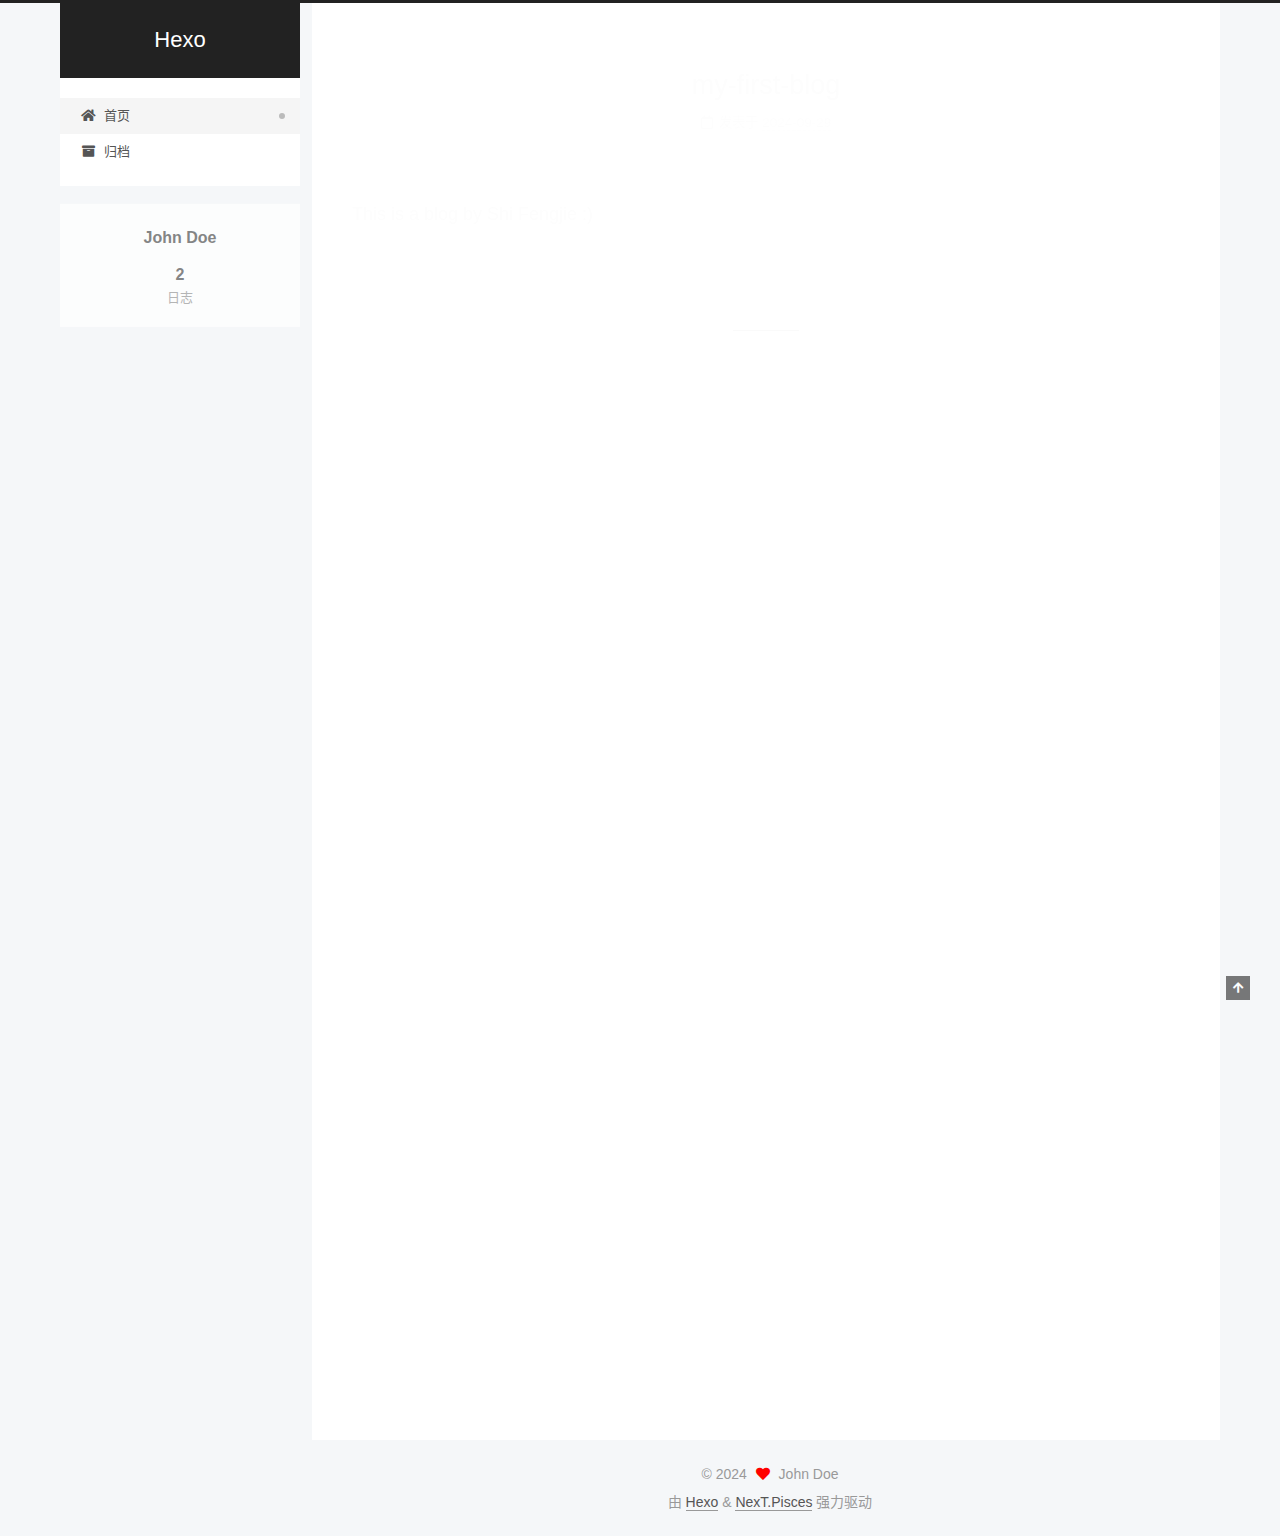
==== index.html @ 06b9815e "Site updated: 2024-09-29 15:02:47" ====
<!DOCTYPE html>
<html lang="zh-CN">
<head>
  <meta charset="UTF-8">
<meta name="viewport" content="width=device-width, initial-scale=1, maximum-scale=2">
<meta name="theme-color" content="#222">
<meta name="generator" content="Hexo 7.3.0">
  <link rel="apple-touch-icon" sizes="180x180" href="/images/apple-touch-icon-next.png">
  <link rel="icon" type="image/png" sizes="32x32" href="/images/favicon-32x32-next.png">
  <link rel="icon" type="image/png" sizes="16x16" href="/images/favicon-16x16-next.png">
  <link rel="mask-icon" href="/images/logo.svg" color="#222">

<link rel="stylesheet" href="/css/main.css">


<link rel="stylesheet" href="/lib/font-awesome/css/all.min.css">

<script id="hexo-configurations">
    var NexT = window.NexT || {};
    var CONFIG = {"hostname":"example.com","root":"/","scheme":"Pisces","version":"7.8.0","exturl":false,"sidebar":{"position":"left","display":"post","padding":18,"offset":12,"onmobile":false},"copycode":{"enable":false,"show_result":false,"style":null},"back2top":{"enable":true,"sidebar":false,"scrollpercent":false},"bookmark":{"enable":false,"color":"#222","save":"auto"},"fancybox":false,"mediumzoom":false,"lazyload":false,"pangu":false,"comments":{"style":"tabs","active":null,"storage":true,"lazyload":false,"nav":null},"algolia":{"hits":{"per_page":10},"labels":{"input_placeholder":"Search for Posts","hits_empty":"We didn't find any results for the search: ${query}","hits_stats":"${hits} results found in ${time} ms"}},"localsearch":{"enable":false,"trigger":"auto","top_n_per_article":1,"unescape":false,"preload":false},"motion":{"enable":true,"async":false,"transition":{"post_block":"fadeIn","post_header":"slideDownIn","post_body":"slideDownIn","coll_header":"slideLeftIn","sidebar":"slideUpIn"}}};
  </script>

  <meta property="og:type" content="website">
<meta property="og:title" content="Hexo">
<meta property="og:url" content="http://example.com/index.html">
<meta property="og:site_name" content="Hexo">
<meta property="og:locale" content="zh_CN">
<meta property="article:author" content="John Doe">
<meta name="twitter:card" content="summary">

<link rel="canonical" href="http://example.com/">


<script id="page-configurations">
  // https://hexo.io/docs/variables.html
  CONFIG.page = {
    sidebar: "",
    isHome : true,
    isPost : false,
    lang   : 'zh-CN'
  };
</script>

  <title>Hexo</title>
  






  <noscript>
  <style>
  .use-motion .brand,
  .use-motion .menu-item,
  .sidebar-inner,
  .use-motion .post-block,
  .use-motion .pagination,
  .use-motion .comments,
  .use-motion .post-header,
  .use-motion .post-body,
  .use-motion .collection-header { opacity: initial; }

  .use-motion .site-title,
  .use-motion .site-subtitle {
    opacity: initial;
    top: initial;
  }

  .use-motion .logo-line-before i { left: initial; }
  .use-motion .logo-line-after i { right: initial; }
  </style>
</noscript>

</head>

<body itemscope itemtype="http://schema.org/WebPage">
  <div class="container use-motion">
    <div class="headband"></div>

    <header class="header" itemscope itemtype="http://schema.org/WPHeader">
      <div class="header-inner"><div class="site-brand-container">
  <div class="site-nav-toggle">
    <div class="toggle" aria-label="切换导航栏">
      <span class="toggle-line toggle-line-first"></span>
      <span class="toggle-line toggle-line-middle"></span>
      <span class="toggle-line toggle-line-last"></span>
    </div>
  </div>

  <div class="site-meta">

    <a href="/" class="brand" rel="start">
      <span class="logo-line-before"><i></i></span>
      <h1 class="site-title">Hexo</h1>
      <span class="logo-line-after"><i></i></span>
    </a>
  </div>

  <div class="site-nav-right">
    <div class="toggle popup-trigger">
    </div>
  </div>
</div>




<nav class="site-nav">
  <ul id="menu" class="main-menu menu">
        <li class="menu-item menu-item-home">

    <a href="/" rel="section"><i class="fa fa-home fa-fw"></i>首页</a>

  </li>
        <li class="menu-item menu-item-archives">

    <a href="/archives/" rel="section"><i class="fa fa-archive fa-fw"></i>归档</a>

  </li>
  </ul>
</nav>




</div>
    </header>

    
  <div class="back-to-top">
    <i class="fa fa-arrow-up"></i>
    <span>0%</span>
  </div>


    <main class="main">
      <div class="main-inner">
        <div class="content-wrap">
          

          <div class="content index posts-expand">
            
      
  
  
  <article itemscope itemtype="http://schema.org/Article" class="post-block" lang="zh-CN">
    <link itemprop="mainEntityOfPage" href="http://example.com/2024/09/29/my-first-blog/">

    <span hidden itemprop="author" itemscope itemtype="http://schema.org/Person">
      <meta itemprop="image" content="/images/avatar.gif">
      <meta itemprop="name" content="John Doe">
      <meta itemprop="description" content="">
    </span>

    <span hidden itemprop="publisher" itemscope itemtype="http://schema.org/Organization">
      <meta itemprop="name" content="Hexo">
    </span>
      <header class="post-header">
        <h2 class="post-title" itemprop="name headline">
          
            <a href="/2024/09/29/my-first-blog/" class="post-title-link" itemprop="url">my-first-blog</a>
        </h2>

        <div class="post-meta">
            <span class="post-meta-item">
              <span class="post-meta-item-icon">
                <i class="far fa-calendar"></i>
              </span>
              <span class="post-meta-item-text">发表于</span>
              

              <time title="创建时间：2024-09-29 14:18:35 / 修改时间：14:59:00" itemprop="dateCreated datePublished" datetime="2024-09-29T14:18:35+08:00">2024-09-29</time>
            </span>

          

        </div>
      </header>

    
    
    
    <div class="post-body" itemprop="articleBody">

      
          <p>This is a blog by Shi Fengjie :)</p>

      
    </div>

    
    
    
      <footer class="post-footer">
        <div class="post-eof"></div>
      </footer>
  </article>
  
  
  

      
  
  
  <article itemscope itemtype="http://schema.org/Article" class="post-block" lang="zh-CN">
    <link itemprop="mainEntityOfPage" href="http://example.com/2024/09/29/hello-world/">

    <span hidden itemprop="author" itemscope itemtype="http://schema.org/Person">
      <meta itemprop="image" content="/images/avatar.gif">
      <meta itemprop="name" content="John Doe">
      <meta itemprop="description" content="">
    </span>

    <span hidden itemprop="publisher" itemscope itemtype="http://schema.org/Organization">
      <meta itemprop="name" content="Hexo">
    </span>
      <header class="post-header">
        <h2 class="post-title" itemprop="name headline">
          
            <a href="/2024/09/29/hello-world/" class="post-title-link" itemprop="url">Hello World</a>
        </h2>

        <div class="post-meta">
            <span class="post-meta-item">
              <span class="post-meta-item-icon">
                <i class="far fa-calendar"></i>
              </span>
              <span class="post-meta-item-text">发表于</span>

              <time title="创建时间：2024-09-29 14:02:29" itemprop="dateCreated datePublished" datetime="2024-09-29T14:02:29+08:00">2024-09-29</time>
            </span>

          

        </div>
      </header>

    
    
    
    <div class="post-body" itemprop="articleBody">

      
          <p>Welcome to <a target="_blank" rel="noopener" href="https://hexo.io/">Hexo</a>! This is your very first post. Check <a target="_blank" rel="noopener" href="https://hexo.io/docs/">documentation</a> for more info. If you get any problems when using Hexo, you can find the answer in <a target="_blank" rel="noopener" href="https://hexo.io/docs/troubleshooting.html">troubleshooting</a> or you can ask me on <a target="_blank" rel="noopener" href="https://github.com/hexojs/hexo/issues">GitHub</a>.</p>
<h2 id="Quick-Start"><a href="#Quick-Start" class="headerlink" title="Quick Start"></a>Quick Start</h2><h3 id="Create-a-new-post"><a href="#Create-a-new-post" class="headerlink" title="Create a new post"></a>Create a new post</h3><figure class="highlight bash"><table><tr><td class="gutter"><pre><span class="line">1</span><br></pre></td><td class="code"><pre><span class="line">$ hexo new <span class="string">&quot;My New Post&quot;</span></span><br></pre></td></tr></table></figure>

<p>More info: <a target="_blank" rel="noopener" href="https://hexo.io/docs/writing.html">Writing</a></p>
<h3 id="Run-server"><a href="#Run-server" class="headerlink" title="Run server"></a>Run server</h3><figure class="highlight bash"><table><tr><td class="gutter"><pre><span class="line">1</span><br></pre></td><td class="code"><pre><span class="line">$ hexo server</span><br></pre></td></tr></table></figure>

<p>More info: <a target="_blank" rel="noopener" href="https://hexo.io/docs/server.html">Server</a></p>
<h3 id="Generate-static-files"><a href="#Generate-static-files" class="headerlink" title="Generate static files"></a>Generate static files</h3><figure class="highlight bash"><table><tr><td class="gutter"><pre><span class="line">1</span><br></pre></td><td class="code"><pre><span class="line">$ hexo generate</span><br></pre></td></tr></table></figure>

<p>More info: <a target="_blank" rel="noopener" href="https://hexo.io/docs/generating.html">Generating</a></p>
<h3 id="Deploy-to-remote-sites"><a href="#Deploy-to-remote-sites" class="headerlink" title="Deploy to remote sites"></a>Deploy to remote sites</h3><figure class="highlight bash"><table><tr><td class="gutter"><pre><span class="line">1</span><br></pre></td><td class="code"><pre><span class="line">$ hexo deploy</span><br></pre></td></tr></table></figure>

<p>More info: <a target="_blank" rel="noopener" href="https://hexo.io/docs/one-command-deployment.html">Deployment</a></p>

      
    </div>

    
    
    
      <footer class="post-footer">
        <div class="post-eof"></div>
      </footer>
  </article>
  
  
  


  



          </div>
          

<script>
  window.addEventListener('tabs:register', () => {
    let { activeClass } = CONFIG.comments;
    if (CONFIG.comments.storage) {
      activeClass = localStorage.getItem('comments_active') || activeClass;
    }
    if (activeClass) {
      let activeTab = document.querySelector(`a[href="#comment-${activeClass}"]`);
      if (activeTab) {
        activeTab.click();
      }
    }
  });
  if (CONFIG.comments.storage) {
    window.addEventListener('tabs:click', event => {
      if (!event.target.matches('.tabs-comment .tab-content .tab-pane')) return;
      let commentClass = event.target.classList[1];
      localStorage.setItem('comments_active', commentClass);
    });
  }
</script>

        </div>
          
  
  <div class="toggle sidebar-toggle">
    <span class="toggle-line toggle-line-first"></span>
    <span class="toggle-line toggle-line-middle"></span>
    <span class="toggle-line toggle-line-last"></span>
  </div>

  <aside class="sidebar">
    <div class="sidebar-inner">

      <ul class="sidebar-nav motion-element">
        <li class="sidebar-nav-toc">
          文章目录
        </li>
        <li class="sidebar-nav-overview">
          站点概览
        </li>
      </ul>

      <!--noindex-->
      <div class="post-toc-wrap sidebar-panel">
      </div>
      <!--/noindex-->

      <div class="site-overview-wrap sidebar-panel">
        <div class="site-author motion-element" itemprop="author" itemscope itemtype="http://schema.org/Person">
  <p class="site-author-name" itemprop="name">John Doe</p>
  <div class="site-description" itemprop="description"></div>
</div>
<div class="site-state-wrap motion-element">
  <nav class="site-state">
      <div class="site-state-item site-state-posts">
          <a href="/archives/">
        
          <span class="site-state-item-count">2</span>
          <span class="site-state-item-name">日志</span>
        </a>
      </div>
  </nav>
</div>



      </div>

    </div>
  </aside>
  <div id="sidebar-dimmer"></div>


      </div>
    </main>

    <footer class="footer">
      <div class="footer-inner">
        

        

<div class="copyright">
  
  &copy; 
  <span itemprop="copyrightYear">2024</span>
  <span class="with-love">
    <i class="fa fa-heart"></i>
  </span>
  <span class="author" itemprop="copyrightHolder">John Doe</span>
</div>
  <div class="powered-by">由 <a href="https://hexo.io/" class="theme-link" rel="noopener" target="_blank">Hexo</a> & <a href="https://pisces.theme-next.org/" class="theme-link" rel="noopener" target="_blank">NexT.Pisces</a> 强力驱动
  </div>

        








      </div>
    </footer>
  </div>

  
  <script src="/lib/anime.min.js"></script>
  <script src="/lib/velocity/velocity.min.js"></script>
  <script src="/lib/velocity/velocity.ui.min.js"></script>

<script src="/js/utils.js"></script>

<script src="/js/motion.js"></script>


<script src="/js/schemes/pisces.js"></script>


<script src="/js/next-boot.js"></script>




  















  

  

</body>
</html>
---- css/main.css ----
:root {
  --body-bg-color: #f5f7f9;
  --content-bg-color: #fff;
  --card-bg-color: #f5f5f5;
  --text-color: #555;
  --blockquote-color: #666;
  --link-color: #555;
  --link-hover-color: #222;
  --brand-color: #fff;
  --brand-hover-color: #fff;
  --table-row-odd-bg-color: #f9f9f9;
  --table-row-hover-bg-color: #f5f5f5;
  --menu-item-bg-color: #f5f5f5;
  --btn-default-bg: #fff;
  --btn-default-color: #555;
  --btn-default-border-color: #555;
  --btn-default-hover-bg: #222;
  --btn-default-hover-color: #fff;
  --btn-default-hover-border-color: #222;
}
html {
  line-height: 1.15; /* 1 */
  -webkit-text-size-adjust: 100%; /* 2 */
}
body {
  margin: 0;
}
main {
  display: block;
}
h1 {
  font-size: 2em;
  margin: 0.67em 0;
}
hr {
  box-sizing: content-box; /* 1 */
  height: 0; /* 1 */
  overflow: visible; /* 2 */
}
pre {
  font-family: monospace, monospace; /* 1 */
  font-size: 1em; /* 2 */
}
a {
  background: transparent;
}
abbr[title] {
  border-bottom: none; /* 1 */
  text-decoration: underline; /* 2 */
  text-decoration: underline dotted; /* 2 */
}
b,
strong {
  font-weight: bolder;
}
code,
kbd,
samp {
  font-family: monospace, monospace; /* 1 */
  font-size: 1em; /* 2 */
}
small {
  font-size: 80%;
}
sub,
sup {
  font-size: 75%;
  line-height: 0;
  position: relative;
  vertical-align: baseline;
}
sub {
  bottom: -0.25em;
}
sup {
  top: -0.5em;
}
img {
  border-style: none;
}
button,
input,
optgroup,
select,
textarea {
  font-family: inherit; /* 1 */
  font-size: 100%; /* 1 */
  line-height: 1.15; /* 1 */
  margin: 0; /* 2 */
}
button,
input {
/* 1 */
  overflow: visible;
}
button,
select {
/* 1 */
  text-transform: none;
}
button,
[type='button'],
[type='reset'],
[type='submit'] {
  -webkit-appearance: button;
}
button::-moz-focus-inner,
[type='button']::-moz-focus-inner,
[type='reset']::-moz-focus-inner,
[type='submit']::-moz-focus-inner {
  border-style: none;
  padding: 0;
}
button:-moz-focusring,
[type='button']:-moz-focusring,
[type='reset']:-moz-focusring,
[type='submit']:-moz-focusring {
  outline: 1px dotted ButtonText;
}
fieldset {
  padding: 0.35em 0.75em 0.625em;
}
legend {
  box-sizing: border-box; /* 1 */
  color: inherit; /* 2 */
  display: table; /* 1 */
  max-width: 100%; /* 1 */
  padding: 0; /* 3 */
  white-space: normal; /* 1 */
}
progress {
  vertical-align: baseline;
}
textarea {
  overflow: auto;
}
[type='checkbox'],
[type='radio'] {
  box-sizing: border-box; /* 1 */
  padding: 0; /* 2 */
}
[type='number']::-webkit-inner-spin-button,
[type='number']::-webkit-outer-spin-button {
  height: auto;
}
[type='search'] {
  outline-offset: -2px; /* 2 */
  -webkit-appearance: textfield; /* 1 */
}
[type='search']::-webkit-search-decoration {
  -webkit-appearance: none;
}
::-webkit-file-upload-button {
  font: inherit; /* 2 */
  -webkit-appearance: button; /* 1 */
}
details {
  display: block;
}
summary {
  display: list-item;
}
template {
  display: none;
}
[hidden] {
  display: none;
}
::selection {
  background: #262a30;
  color: #eee;
}
html,
body {
  height: 100%;
}
body {
  background: var(--body-bg-color);
  color: var(--text-color);
  font-family: 'Lato', "PingFang SC", "Microsoft YaHei", sans-serif;
  font-size: 1em;
  line-height: 2;
}
@media (max-width: 991px) {
  body {
    padding-left: 0 !important;
    padding-right: 0 !important;
  }
}
h1,
h2,
h3,
h4,
h5,
h6 {
  font-family: 'Lato', "PingFang SC", "Microsoft YaHei", sans-serif;
  font-weight: bold;
  line-height: 1.5;
  margin: 20px 0 15px;
}
h1 {
  font-size: 1.5em;
}
h2 {
  font-size: 1.375em;
}
h3 {
  font-size: 1.25em;
}
h4 {
  font-size: 1.125em;
}
h5 {
  font-size: 1em;
}
h6 {
  font-size: 0.875em;
}
p {
  margin: 0 0 20px 0;
}
a,
span.exturl {
  border-bottom: 1px solid #999;
  color: var(--link-color);
  outline: 0;
  text-decoration: none;
  overflow-wrap: break-word;
  word-wrap: break-word;
  cursor: pointer;
}
a:hover,
span.exturl:hover {
  border-bottom-color: var(--link-hover-color);
  color: var(--link-hover-color);
}
iframe,
img,
video {
  display: block;
  margin-left: auto;
  margin-right: auto;
  max-width: 100%;
}
hr {
  background-image: repeating-linear-gradient(-45deg, #ddd, #ddd 4px, transparent 4px, transparent 8px);
  border: 0;
  height: 3px;
  margin: 40px 0;
}
blockquote {
  border-left: 4px solid #ddd;
  color: var(--blockquote-color);
  margin: 0;
  padding: 0 15px;
}
blockquote cite::before {
  content: '-';
  padding: 0 5px;
}
dt {
  font-weight: bold;
}
dd {
  margin: 0;
  padding: 0;
}
kbd {
  background-color: #f5f5f5;
  background-image: linear-gradient(#eee, #fff, #eee);
  border: 1px solid #ccc;
  border-radius: 0.2em;
  box-shadow: 0.1em 0.1em 0.2em rgba(0,0,0,0.1);
  color: #555;
  font-family: inherit;
  padding: 0.1em 0.3em;
  white-space: nowrap;
}
.table-container {
  overflow: auto;
}
table {
  border-collapse: collapse;
  border-spacing: 0;
  font-size: 0.875em;
  margin: 0 0 20px 0;
  width: 100%;
}
tbody tr:nth-of-type(odd) {
  background: var(--table-row-odd-bg-color);
}
tbody tr:hover {
  background: var(--table-row-hover-bg-color);
}
caption,
th,
td {
  font-weight: normal;
  padding: 8px;
  vertical-align: middle;
}
th,
td {
  border: 1px solid #ddd;
  border-bottom: 3px solid #ddd;
}
th {
  font-weight: 700;
  padding-bottom: 10px;
}
td {
  border-bottom-width: 1px;
}
.btn {
  background: var(--btn-default-bg);
  border: 2px solid var(--btn-default-border-color);
  border-radius: 2px;
  color: var(--btn-default-color);
  display: inline-block;
  font-size: 0.875em;
  line-height: 2;
  padding: 0 20px;
  text-decoration: none;
  transition-property: background-color;
  transition-delay: 0s;
  transition-duration: 0.2s;
  transition-timing-function: ease-in-out;
}
.btn:hover {
  background: var(--btn-default-hover-bg);
  border-color: var(--btn-default-hover-border-color);
  color: var(--btn-default-hover-color);
}
.btn + .btn {
  margin: 0 0 8px 8px;
}
.btn .fa-fw {
  text-align: left;
  width: 1.285714285714286em;
}
.toggle {
  line-height: 0;
}
.toggle .toggle-line {
  background: #fff;
  display: inline-block;
  height: 2px;
  left: 0;
  position: relative;
  top: 0;
  transition: all 0.4s;
  vertical-align: top;
  width: 100%;
}
.toggle .toggle-line:not(:first-child) {
  margin-top: 3px;
}
.toggle.toggle-arrow .toggle-line-first {
  left: 50%;
  top: 2px;
  transform: rotate(45deg);
  width: 50%;
}
.toggle.toggle-arrow .toggle-line-middle {
  left: 2px;
  width: 90%;
}
.toggle.toggle-arrow .toggle-line-last {
  left: 50%;
  top: -2px;
  transform: rotate(-45deg);
  width: 50%;
}
.toggle.toggle-close .toggle-line-first {
  transform: rotate(-45deg);
  top: 5px;
}
.toggle.toggle-close .toggle-line-middle {
  opacity: 0;
}
.toggle.toggle-close .toggle-line-last {
  transform: rotate(45deg);
  top: -5px;
}
.highlight,
pre {
  background: #f7f7f7;
  color: #4d4d4c;
  line-height: 1.6;
  margin: 0 auto 20px;
}
pre,
code {
  font-family: consolas, Menlo, monospace, "PingFang SC", "Microsoft YaHei";
}
code {
  background: #eee;
  border-radius: 3px;
  color: #555;
  padding: 2px 4px;
  overflow-wrap: break-word;
  word-wrap: break-word;
}
.highlight *::selection {
  background: #d6d6d6;
}
.highlight pre {
  border: 0;
  margin: 0;
  padding: 10px 0;
}
.highlight table {
  border: 0;
  margin: 0;
  width: auto;
}
.highlight td {
  border: 0;
  padding: 0;
}
.highlight figcaption {
  background: #eff2f3;
  color: #4d4d4c;
  display: flex;
  font-size: 0.875em;
  justify-content: space-between;
  line-height: 1.2;
  padding: 0.5em;
}
.highlight figcaption a {
  color: #4d4d4c;
}
.highlight figcaption a:hover {
  border-bottom-color: #4d4d4c;
}
.highlight .gutter {
  -moz-user-select: none;
  -ms-user-select: none;
  -webkit-user-select: none;
  user-select: none;
}
.highlight .gutter pre {
  background: #eff2f3;
  color: #869194;
  padding-left: 10px;
  padding-right: 10px;
  text-align: right;
}
.highlight .code pre {
  background: #f7f7f7;
  padding-left: 10px;
  width: 100%;
}
.gist table {
  width: auto;
}
.gist table td {
  border: 0;
}
pre {
  overflow: auto;
  padding: 10px;
}
pre code {
  background: none;
  color: #4d4d4c;
  font-size: 0.875em;
  padding: 0;
  text-shadow: none;
}
pre .deletion {
  background: #fdd;
}
pre .addition {
  background: #dfd;
}
pre .meta {
  color: #eab700;
  -moz-user-select: none;
  -ms-user-select: none;
  -webkit-user-select: none;
  user-select: none;
}
pre .comment {
  color: #8e908c;
}
pre .variable,
pre .attribute,
pre .tag,
pre .name,
pre .regexp,
pre .ruby .constant,
pre .xml .tag .title,
pre .xml .pi,
pre .xml .doctype,
pre .html .doctype,
pre .css .id,
pre .css .class,
pre .css .pseudo {
  color: #c82829;
}
pre .number,
pre .preprocessor,
pre .built_in,
pre .builtin-name,
pre .literal,
pre .params,
pre .constant,
pre .command {
  color: #f5871f;
}
pre .ruby .class .title,
pre .css .rules .attribute,
pre .string,
pre .symbol,
pre .value,
pre .inheritance,
pre .header,
pre .ruby .symbol,
pre .xml .cdata,
pre .special,
pre .formula {
  color: #718c00;
}
pre .title,
pre .css .hexcolor {
  color: #3e999f;
}
pre .function,
pre .python .decorator,
pre .python .title,
pre .ruby .function .title,
pre .ruby .title .keyword,
pre .perl .sub,
pre .javascript .title,
pre .coffeescript .title {
  color: #4271ae;
}
pre .keyword,
pre .javascript .function {
  color: #8959a8;
}
.blockquote-center {
  border-left: none;
  margin: 40px 0;
  padding: 0;
  position: relative;
  text-align: center;
}
.blockquote-center .fa {
  display: block;
  opacity: 0.6;
  position: absolute;
  width: 100%;
}
.blockquote-center .fa-quote-left {
  border-top: 1px solid #ccc;
  text-align: left;
  top: -20px;
}
.blockquote-center .fa-quote-right {
  border-bottom: 1px solid #ccc;
  text-align: right;
  bottom: -20px;
}
.blockquote-center p,
.blockquote-center div {
  text-align: center;
}
.post-body .group-picture img {
  margin: 0 auto;
  padding: 0 3px;
}
.group-picture-row {
  margin-bottom: 6px;
  overflow: hidden;
}
.group-picture-column {
  float: left;
  margin-bottom: 10px;
}
.post-body .label {
  color: #555;
  display: inline;
  padding: 0 2px;
}
.post-body .label.default {
  background: #f0f0f0;
}
.post-body .label.primary {
  background: #efe6f7;
}
.post-body .label.info {
  background: #e5f2f8;
}
.post-body .label.success {
  background: #e7f4e9;
}
.post-body .label.warning {
  background: #fcf6e1;
}
.post-body .label.danger {
  background: #fae8eb;
}
.post-body .tabs {
  margin-bottom: 20px;
}
.post-body .tabs,
.tabs-comment {
  display: block;
  padding-top: 10px;
  position: relative;
}
.post-body .tabs ul.nav-tabs,
.tabs-comment ul.nav-tabs {
  display: flex;
  flex-wrap: wrap;
  margin: 0;
  margin-bottom: -1px;
  padding: 0;
}
@media (max-width: 413px) {
  .post-body .tabs ul.nav-tabs,
  .tabs-comment ul.nav-tabs {
    display: block;
    margin-bottom: 5px;
  }
}
.post-body .tabs ul.nav-tabs li.tab,
.tabs-comment ul.nav-tabs li.tab {
  border-bottom: 1px solid #ddd;
  border-left: 1px solid transparent;
  border-right: 1px solid transparent;
  border-top: 3px solid transparent;
  flex-grow: 1;
  list-style-type: none;
  border-radius: 0 0 0 0;
}
@media (max-width: 413px) {
  .post-body .tabs ul.nav-tabs li.tab,
  .tabs-comment ul.nav-tabs li.tab {
    border-bottom: 1px solid transparent;
    border-left: 3px solid transparent;
    border-right: 1px solid transparent;
    border-top: 1px solid transparent;
  }
}
@media (max-width: 413px) {
  .post-body .tabs ul.nav-tabs li.tab,
  .tabs-comment ul.nav-tabs li.tab {
    border-radius: 0;
  }
}
.post-body .tabs ul.nav-tabs li.tab a,
.tabs-comment ul.nav-tabs li.tab a {
  border-bottom: initial;
  display: block;
  line-height: 1.8;
  outline: 0;
  padding: 0.25em 0.75em;
  text-align: center;
  transition-delay: 0s;
  transition-duration: 0.2s;
  transition-timing-function: ease-out;
}
.post-body .tabs ul.nav-tabs li.tab a i,
.tabs-comment ul.nav-tabs li.tab a i {
  width: 1.285714285714286em;
}
.post-body .tabs ul.nav-tabs li.tab.active,
.tabs-comment ul.nav-tabs li.tab.active {
  border-bottom: 1px solid transparent;
  border-left: 1px solid #ddd;
  border-right: 1px solid #ddd;
  border-top: 3px solid #fc6423;
}
@media (max-width: 413px) {
  .post-body .tabs ul.nav-tabs li.tab.active,
  .tabs-comment ul.nav-tabs li.tab.active {
    border-bottom: 1px solid #ddd;
    border-left: 3px solid #fc6423;
    border-right: 1px solid #ddd;
    border-top: 1px solid #ddd;
  }
}
.post-body .tabs ul.nav-tabs li.tab.active a,
.tabs-comment ul.nav-tabs li.tab.active a {
  color: var(--link-color);
  cursor: default;
}
.post-body .tabs .tab-content .tab-pane,
.tabs-comment .tab-content .tab-pane {
  border: 1px solid #ddd;
  border-top: 0;
  padding: 20px 20px 0 20px;
  border-radius: 0;
}
.post-body .tabs .tab-content .tab-pane:not(.active),
.tabs-comment .tab-content .tab-pane:not(.active) {
  display: none;
}
.post-body .tabs .tab-content .tab-pane.active,
.tabs-comment .tab-content .tab-pane.active {
  display: block;
}
.post-body .tabs .tab-content .tab-pane.active:nth-of-type(1),
.tabs-comment .tab-content .tab-pane.active:nth-of-type(1) {
  border-radius: 0 0 0 0;
}
@media (max-width: 413px) {
  .post-body .tabs .tab-content .tab-pane.active:nth-of-type(1),
  .tabs-comment .tab-content .tab-pane.active:nth-of-type(1) {
    border-radius: 0;
  }
}
.post-body .note {
  border-radius: 3px;
  margin-bottom: 20px;
  padding: 1em;
  position: relative;
  border: 1px solid #eee;
  border-left-width: 5px;
}
.post-body .note h2,
.post-body .note h3,
.post-body .note h4,
.post-body .note h5,
.post-body .note h6 {
  margin-top: 0;
  border-bottom: initial;
  margin-bottom: 0;
  padding-top: 0;
}
.post-body .note p:first-child,
.post-body .note ul:first-child,
.post-body .note ol:first-child,
.post-body .note table:first-child,
.post-body .note pre:first-child,
.post-body .note blockquote:first-child,
.post-body .note img:first-child {
  margin-top: 0;
}
.post-body .note p:last-child,
.post-body .note ul:last-child,
.post-body .note ol:last-child,
.post-body .note table:last-child,
.post-body .note pre:last-child,
.post-body .note blockquote:last-child,
.post-body .note img:last-child {
  margin-bottom: 0;
}
.post-body .note.default {
  border-left-color: #777;
}
.post-body .note.default h2,
.post-body .note.default h3,
.post-body .note.default h4,
.post-body .note.default h5,
.post-body .note.default h6 {
  color: #777;
}
.post-body .note.primary {
  border-left-color: #6f42c1;
}
.post-body .note.primary h2,
.post-body .note.primary h3,
.post-body .note.primary h4,
.post-body .note.primary h5,
.post-body .note.primary h6 {
  color: #6f42c1;
}
.post-body .note.info {
  border-left-color: #428bca;
}
.post-body .note.info h2,
.post-body .note.info h3,
.post-body .note.info h4,
.post-body .note.info h5,
.post-body .note.info h6 {
  color: #428bca;
}
.post-body .note.success {
  border-left-color: #5cb85c;
}
.post-body .note.success h2,
.post-body .note.success h3,
.post-body .note.success h4,
.post-body .note.success h5,
.post-body .note.success h6 {
  color: #5cb85c;
}
.post-body .note.warning {
  border-left-color: #f0ad4e;
}
.post-body .note.warning h2,
.post-body .note.warning h3,
.post-body .note.warning h4,
.post-body .note.warning h5,
.post-body .note.warning h6 {
  color: #f0ad4e;
}
.post-body .note.danger {
  border-left-color: #d9534f;
}
.post-body .note.danger h2,
.post-body .note.danger h3,
.post-body .note.danger h4,
.post-body .note.danger h5,
.post-body .note.danger h6 {
  color: #d9534f;
}
.pagination .prev,
.pagination .next,
.pagination .page-number,
.pagination .space {
  display: inline-block;
  margin: 0 10px;
  padding: 0 11px;
  position: relative;
  top: -1px;
}
@media (max-width: 767px) {
  .pagination .prev,
  .pagination .next,
  .pagination .page-number,
  .pagination .space {
    margin: 0 5px;
  }
}
.pagination {
  border-top: 1px solid #eee;
  margin: 120px 0 0;
  text-align: center;
}
.pagination .prev,
.pagination .next,
.pagination .page-number {
  border-bottom: 0;
  border-top: 1px solid #eee;
  transition-property: border-color;
  transition-delay: 0s;
  transition-duration: 0.2s;
  transition-timing-function: ease-in-out;
}
.pagination .prev:hover,
.pagination .next:hover,
.pagination .page-number:hover {
  border-top-color: #222;
}
.pagination .space {
  margin: 0;
  padding: 0;
}
.pagination .prev {
  margin-left: 0;
}
.pagination .next {
  margin-right: 0;
}
.pagination .page-number.current {
  background: #ccc;
  border-top-color: #ccc;
  color: #fff;
}
@media (max-width: 767px) {
  .pagination {
    border-top: none;
  }
  .pagination .prev,
  .pagination .next,
  .pagination .page-number {
    border-bottom: 1px solid #eee;
    border-top: 0;
    margin-bottom: 10px;
    padding: 0 10px;
  }
  .pagination .prev:hover,
  .pagination .next:hover,
  .pagination .page-number:hover {
    border-bottom-color: #222;
  }
}
.comments {
  margin-top: 60px;
  overflow: hidden;
}
.comment-button-group {
  display: flex;
  flex-wrap: wrap-reverse;
  justify-content: center;
  margin: 1em 0;
}
.comment-button-group .comment-button {
  margin: 0.1em 0.2em;
}
.comment-button-group .comment-button.active {
  background: var(--btn-default-hover-bg);
  border-color: var(--btn-default-hover-border-color);
  color: var(--btn-default-hover-color);
}
.comment-position {
  display: none;
}
.comment-position.active {
  display: block;
}
.tabs-comment {
  background: var(--content-bg-color);
  margin-top: 4em;
  padding-top: 0;
}
.tabs-comment .comments {
  border: 0;
  box-shadow: none;
  margin-top: 0;
  padding-top: 0;
}
.container {
  min-height: 100%;
  position: relative;
}
.main-inner {
  margin: 0 auto;
  width: calc(100% - 20px);
}
@media (min-width: 1200px) {
  .main-inner {
    width: 1160px;
  }
}
@media (min-width: 1600px) {
  .main-inner {
    width: 73%;
  }
}
@media (max-width: 767px) {
  .content-wrap {
    padding: 0 20px;
  }
}
.header {
  background: transparent;
}
.header-inner {
  margin: 0 auto;
  width: calc(100% - 20px);
}
@media (min-width: 1200px) {
  .header-inner {
    width: 1160px;
  }
}
@media (min-width: 1600px) {
  .header-inner {
    width: 73%;
  }
}
.site-brand-container {
  display: flex;
  flex-shrink: 0;
  padding: 0 10px;
}
.headband {
  background: #222;
  height: 3px;
}
.site-meta {
  flex-grow: 1;
  text-align: center;
}
@media (max-width: 767px) {
  .site-meta {
    text-align: center;
  }
}
.brand {
  border-bottom: none;
  color: var(--brand-color);
  display: inline-block;
  line-height: 1.375em;
  padding: 0 40px;
  position: relative;
}
.brand:hover {
  color: var(--brand-hover-color);
}
.site-title {
  font-family: 'Lato', "PingFang SC", "Microsoft YaHei", sans-serif;
  font-size: 1.375em;
  font-weight: normal;
  margin: 0;
}
.site-subtitle {
  color: #ddd;
  font-size: 0.8125em;
  margin: 10px 0;
}
.use-motion .brand {
  opacity: 0;
}
.use-motion .site-title,
.use-motion .site-subtitle,
.use-motion .custom-logo-image {
  opacity: 0;
  position: relative;
  top: -10px;
}
.site-nav-toggle,
.site-nav-right {
  display: none;
}
@media (max-width: 767px) {
  .site-nav-toggle,
  .site-nav-right {
    display: flex;
    flex-direction: column;
    justify-content: center;
  }
}
.site-nav-toggle .toggle,
.site-nav-right .toggle {
  color: var(--text-color);
  padding: 10px;
  width: 22px;
}
.site-nav-toggle .toggle .toggle-line,
.site-nav-right .toggle .toggle-line {
  background: var(--text-color);
  border-radius: 1px;
}
.site-nav {
  display: block;
}
@media (max-width: 767px) {
  .site-nav {
    clear: both;
    display: none;
  }
}
.site-nav.site-nav-on {
  display: block;
}
.menu {
  margin-top: 20px;
  padding-left: 0;
  text-align: center;
}
.menu-item {
  display: inline-block;
  list-style: none;
  margin: 0 10px;
}
@media (max-width: 767px) {
  .menu-item {
    display: block;
    margin-top: 10px;
  }
  .menu-item.menu-item-search {
    display: none;
  }
}
.menu-item a,
.menu-item span.exturl {
  border-bottom: 0;
  display: block;
  font-size: 0.8125em;
  transition-property: border-color;
  transition-delay: 0s;
  transition-duration: 0.2s;
  transition-timing-function: ease-in-out;
}
@media (hover: none) {
  .menu-item a:hover,
  .menu-item span.exturl:hover {
    border-bottom-color: transparent !important;
  }
}
.menu-item .fa,
.menu-item .fab,
.menu-item .far,
.menu-item .fas {
  margin-right: 8px;
}
.menu-item .badge {
  display: inline-block;
  font-weight: bold;
  line-height: 1;
  margin-left: 0.35em;
  margin-top: 0.35em;
  text-align: center;
  white-space: nowrap;
}
@media (max-width: 767px) {
  .menu-item .badge {
    float: right;
    margin-left: 0;
  }
}
.menu-item-active a,
.menu .menu-item a:hover,
.menu .menu-item span.exturl:hover {
  background: var(--menu-item-bg-color);
}
.use-motion .menu-item {
  opacity: 0;
}
.sidebar {
  background: #222;
  bottom: 0;
  box-shadow: inset 0 2px 6px #000;
  position: fixed;
  top: 0;
}
@media (max-width: 991px) {
  .sidebar {
    display: none;
  }
}
.sidebar-inner {
  color: #999;
  padding: 18px 10px;
  text-align: center;
}
.cc-license {
  margin-top: 10px;
  text-align: center;
}
.cc-license .cc-opacity {
  border-bottom: none;
  opacity: 0.7;
}
.cc-license .cc-opacity:hover {
  opacity: 0.9;
}
.cc-license img {
  display: inline-block;
}
.site-author-image {
  border: 1px solid #eee;
  display: block;
  margin: 0 auto;
  max-width: 120px;
  padding: 2px;
}
.site-author-name {
  color: var(--text-color);
  font-weight: 600;
  margin: 0;
  text-align: center;
}
.site-description {
  color: #999;
  font-size: 0.8125em;
  margin-top: 0;
  text-align: center;
}
.links-of-author {
  margin-top: 15px;
}
.links-of-author a,
.links-of-author span.exturl {
  border-bottom-color: #555;
  display: inline-block;
  font-size: 0.8125em;
  margin-bottom: 10px;
  margin-right: 10px;
  vertical-align: middle;
}
.links-of-author a::before,
.links-of-author span.exturl::before {
  background: #fcff3c;
  border-radius: 50%;
  content: ' ';
  display: inline-block;
  height: 4px;
  margin-right: 3px;
  vertical-align: middle;
  width: 4px;
}
.sidebar-button {
  margin-top: 15px;
}
.sidebar-button a {
  border: 1px solid #fc6423;
  border-radius: 4px;
  color: #fc6423;
  display: inline-block;
  padding: 0 15px;
}
.sidebar-button a .fa,
.sidebar-button a .fab,
.sidebar-button a .far,
.sidebar-button a .fas {
  margin-right: 5px;
}
.sidebar-button a:hover {
  background: #fc6423;
  border: 1px solid #fc6423;
  color: #fff;
}
.sidebar-button a:hover .fa,
.sidebar-button a:hover .fab,
.sidebar-button a:hover .far,
.sidebar-button a:hover .fas {
  color: #fff;
}
.links-of-blogroll {
  font-size: 0.8125em;
  margin-top: 10px;
}
.links-of-blogroll-title {
  font-size: 0.875em;
  font-weight: 600;
  margin-top: 0;
}
.links-of-blogroll-list {
  list-style: none;
  margin: 0;
  padding: 0;
}
#sidebar-dimmer {
  display: none;
}
@media (max-width: 767px) {
  #sidebar-dimmer {
    background: #000;
    display: block;
    height: 100%;
    left: 100%;
    opacity: 0;
    position: fixed;
    top: 0;
    width: 100%;
    z-index: 1100;
  }
  .sidebar-active + #sidebar-dimmer {
    opacity: 0.7;
    transform: translateX(-100%);
    transition: opacity 0.5s;
  }
}
.sidebar-nav {
  margin: 0;
  padding-bottom: 20px;
  padding-left: 0;
}
.sidebar-nav li {
  border-bottom: 1px solid transparent;
  color: var(--text-color);
  cursor: pointer;
  display: inline-block;
  font-size: 0.875em;
}
.sidebar-nav li.sidebar-nav-overview {
  margin-left: 10px;
}
.sidebar-nav li:hover {
  color: #fc6423;
}
.sidebar-nav .sidebar-nav-active {
  border-bottom-color: #fc6423;
  color: #fc6423;
}
.sidebar-nav .sidebar-nav-active:hover {
  color: #fc6423;
}
.sidebar-panel {
  display: none;
  overflow-x: hidden;
  overflow-y: auto;
}
.sidebar-panel-active {
  display: block;
}
.sidebar-toggle {
  background: #222;
  bottom: 45px;
  cursor: pointer;
  height: 14px;
  left: 30px;
  padding: 5px;
  position: fixed;
  width: 14px;
  z-index: 1300;
}
@media (max-width: 991px) {
  .sidebar-toggle {
    left: 20px;
    opacity: 0.8;
    display: none;
  }
}
.sidebar-toggle:hover .toggle-line {
  background: #fc6423;
}
.post-toc {
  font-size: 0.875em;
}
.post-toc ol {
  list-style: none;
  margin: 0;
  padding: 0 2px 5px 10px;
  text-align: left;
}
.post-toc ol > ol {
  padding-left: 0;
}
.post-toc ol a {
  transition-property: all;
  transition-delay: 0s;
  transition-duration: 0.2s;
  transition-timing-function: ease-in-out;
}
.post-toc .nav-item {
  line-height: 1.8;
  overflow: hidden;
  text-overflow: ellipsis;
  white-space: nowrap;
}
.post-toc .nav .nav-child {
  display: none;
}
.post-toc .nav .active > .nav-child {
  display: block;
}
.post-toc .nav .active-current > .nav-child {
  display: block;
}
.post-toc .nav .active-current > .nav-child > .nav-item {
  display: block;
}
.post-toc .nav .active > a {
  border-bottom-color: #fc6423;
  color: #fc6423;
}
.post-toc .nav .active-current > a {
  color: #fc6423;
}
.post-toc .nav .active-current > a:hover {
  color: #fc6423;
}
.site-state {
  display: flex;
  justify-content: center;
  line-height: 1.4;
  margin-top: 10px;
  overflow: hidden;
  text-align: center;
  white-space: nowrap;
}
.site-state-item {
  padding: 0 15px;
}
.site-state-item:not(:first-child) {
  border-left: 1px solid #eee;
}
.site-state-item a {
  border-bottom: none;
}
.site-state-item-count {
  display: block;
  font-size: 1em;
  font-weight: 600;
  text-align: center;
}
.site-state-item-name {
  color: #999;
  font-size: 0.8125em;
}
.footer {
  color: #999;
  font-size: 0.875em;
  padding: 20px 0;
}
.footer.footer-fixed {
  bottom: 0;
  left: 0;
  position: absolute;
  right: 0;
}
.footer-inner {
  box-sizing: border-box;
  margin: 0 auto;
  text-align: center;
  width: calc(100% - 20px);
}
@media (min-width: 1200px) {
  .footer-inner {
    width: 1160px;
  }
}
@media (min-width: 1600px) {
  .footer-inner {
    width: 73%;
  }
}
.languages {
  display: inline-block;
  font-size: 1.125em;
  position: relative;
}
.languages .lang-select-label span {
  margin: 0 0.5em;
}
.languages .lang-select {
  height: 100%;
  left: 0;
  opacity: 0;
  position: absolute;
  top: 0;
  width: 100%;
}
.with-love {
  color: #ff0000;
  display: inline-block;
  margin: 0 5px;
}
.powered-by,
.theme-info {
  display: inline-block;
}
@-moz-keyframes iconAnimate {
  0%, 100% {
    transform: scale(1);
  }
  10%, 30% {
    transform: scale(0.9);
  }
  20%, 40%, 60%, 80% {
    transform: scale(1.1);
  }
  50%, 70% {
    transform: scale(1.1);
  }
}
@-webkit-keyframes iconAnimate {
  0%, 100% {
    transform: scale(1);
  }
  10%, 30% {
    transform: scale(0.9);
  }
  20%, 40%, 60%, 80% {
    transform: scale(1.1);
  }
  50%, 70% {
    transform: scale(1.1);
  }
}
@-o-keyframes iconAnimate {
  0%, 100% {
    transform: scale(1);
  }
  10%, 30% {
    transform: scale(0.9);
  }
  20%, 40%, 60%, 80% {
    transform: scale(1.1);
  }
  50%, 70% {
    transform: scale(1.1);
  }
}
@keyframes iconAnimate {
  0%, 100% {
    transform: scale(1);
  }
  10%, 30% {
    transform: scale(0.9);
  }
  20%, 40%, 60%, 80% {
    transform: scale(1.1);
  }
  50%, 70% {
    transform: scale(1.1);
  }
}
.back-to-top {
  font-size: 12px;
  text-align: center;
  transition-delay: 0s;
  transition-duration: 0.2s;
  transition-timing-function: ease-in-out;
}
.back-to-top {
  background: #222;
  bottom: -100px;
  box-sizing: border-box;
  color: #fff;
  cursor: pointer;
  left: 30px;
  opacity: 0.6;
  padding: 0 6px;
  position: fixed;
  transition-property: bottom;
  z-index: 1300;
  width: 24px;
}
.back-to-top span {
  display: none;
}
.back-to-top:hover {
  color: #fc6423;
}
.back-to-top.back-to-top-on {
  bottom: 30px;
}
@media (max-width: 991px) {
  .back-to-top {
    left: 20px;
    opacity: 0.8;
  }
}
.post-body {
  font-family: 'Lato', "PingFang SC", "Microsoft YaHei", sans-serif;
  overflow-wrap: break-word;
  word-wrap: break-word;
}
@media (min-width: 1200px) {
  .post-body {
    font-size: 1.125em;
  }
}
.post-body .exturl .fa {
  font-size: 0.875em;
  margin-left: 4px;
}
.post-body .image-caption,
.post-body .figure .caption {
  color: #999;
  font-size: 0.875em;
  font-weight: bold;
  line-height: 1;
  margin: -20px auto 15px;
  text-align: center;
}
.post-sticky-flag {
  display: inline-block;
  transform: rotate(30deg);
}
.post-button {
  margin-top: 40px;
  text-align: center;
}
.use-motion .post-block,
.use-motion .pagination,
.use-motion .comments {
  opacity: 0;
}
.use-motion .post-header {
  opacity: 0;
}
.use-motion .post-body {
  opacity: 0;
}
.use-motion .collection-header {
  opacity: 0;
}
.posts-collapse {
  margin-left: 35px;
  position: relative;
}
@media (max-width: 767px) {
  .posts-collapse {
    margin-left: 0px;
    margin-right: 0px;
  }
}
.posts-collapse .collection-title {
  font-size: 1.125em;
  position: relative;
}
.posts-collapse .collection-title::before {
  background: #999;
  border: 1px solid #fff;
  border-radius: 50%;
  content: ' ';
  height: 10px;
  left: 0;
  margin-left: -6px;
  margin-top: -4px;
  position: absolute;
  top: 50%;
  width: 10px;
}
.posts-collapse .collection-year {
  font-size: 1.5em;
  font-weight: bold;
  margin: 60px 0;
  position: relative;
}
.posts-collapse .collection-year::before {
  background: #bbb;
  border-radius: 50%;
  content: ' ';
  height: 8px;
  left: 0;
  margin-left: -4px;
  margin-top: -4px;
  position: absolute;
  top: 50%;
  width: 8px;
}
.posts-collapse .collection-header {
  display: block;
  margin: 0 0 0 20px;
}
.posts-collapse .collection-header small {
  color: #bbb;
  margin-left: 5px;
}
.posts-collapse .post-header {
  border-bottom: 1px dashed #ccc;
  margin: 30px 0;
  padding-left: 15px;
  position: relative;
  transition-property: border;
  transition-delay: 0s;
  transition-duration: 0.2s;
  transition-timing-function: ease-in-out;
}
.posts-collapse .post-header::before {
  background: #bbb;
  border: 1px solid #fff;
  border-radius: 50%;
  content: ' ';
  height: 6px;
  left: 0;
  margin-left: -4px;
  position: absolute;
  top: 0.75em;
  transition-property: background;
  width: 6px;
  transition-delay: 0s;
  transition-duration: 0.2s;
  transition-timing-function: ease-in-out;
}
.posts-collapse .post-header:hover {
  border-bottom-color: #666;
}
.posts-collapse .post-header:hover::before {
  background: #222;
}
.posts-collapse .post-meta {
  display: inline;
  font-size: 0.75em;
  margin-right: 10px;
}
.posts-collapse .post-title {
  display: inline;
}
.posts-collapse .post-title a,
.posts-collapse .post-title span.exturl {
  border-bottom: none;
  color: var(--link-color);
}
.posts-collapse .post-title .fa-external-link-alt {
  font-size: 0.875em;
  margin-left: 5px;
}
.posts-collapse::before {
  background: #f5f5f5;
  content: ' ';
  height: 100%;
  left: 0;
  margin-left: -2px;
  position: absolute;
  top: 1.25em;
  width: 4px;
}
.post-eof {
  background: #ccc;
  height: 1px;
  margin: 80px auto 60px;
  text-align: center;
  width: 8%;
}
.post-block:last-of-type .post-eof {
  display: none;
}
.content {
  padding-top: 40px;
}
@media (min-width: 992px) {
  .post-body {
    text-align: justify;
  }
}
@media (max-width: 991px) {
  .post-body {
    text-align: justify;
  }
}
.post-body h1,
.post-body h2,
.post-body h3,
.post-body h4,
.post-body h5,
.post-body h6 {
  padding-top: 10px;
}
.post-body h1 .header-anchor,
.post-body h2 .header-anchor,
.post-body h3 .header-anchor,
.post-body h4 .header-anchor,
.post-body h5 .header-anchor,
.post-body h6 .header-anchor {
  border-bottom-style: none;
  color: #ccc;
  float: right;
  margin-left: 10px;
  visibility: hidden;
}
.post-body h1 .header-anchor:hover,
.post-body h2 .header-anchor:hover,
.post-body h3 .header-anchor:hover,
.post-body h4 .header-anchor:hover,
.post-body h5 .header-anchor:hover,
.post-body h6 .header-anchor:hover {
  color: inherit;
}
.post-body h1:hover .header-anchor,
.post-body h2:hover .header-anchor,
.post-body h3:hover .header-anchor,
.post-body h4:hover .header-anchor,
.post-body h5:hover .header-anchor,
.post-body h6:hover .header-anchor {
  visibility: visible;
}
.post-body iframe,
.post-body img,
.post-body video {
  margin-bottom: 20px;
}
.post-body .video-container {
  height: 0;
  margin-bottom: 20px;
  overflow: hidden;
  padding-top: 75%;
  position: relative;
  width: 100%;
}
.post-body .video-container iframe,
.post-body .video-container object,
.post-body .video-container embed {
  height: 100%;
  left: 0;
  margin: 0;
  position: absolute;
  top: 0;
  width: 100%;
}
.post-gallery {
  align-items: center;
  display: grid;
  grid-gap: 10px;
  grid-template-columns: 1fr 1fr 1fr;
  margin-bottom: 20px;
}
@media (max-width: 767px) {
  .post-gallery {
    grid-template-columns: 1fr 1fr;
  }
}
.post-gallery a {
  border: 0;
}
.post-gallery img {
  margin: 0;
}
.posts-expand .post-header {
  font-size: 1.125em;
}
.posts-expand .post-title {
  font-size: 1.5em;
  font-weight: normal;
  margin: initial;
  text-align: center;
  overflow-wrap: break-word;
  word-wrap: break-word;
}
.posts-expand .post-title-link {
  border-bottom: none;
  color: var(--link-color);
  display: inline-block;
  position: relative;
  vertical-align: top;
}
.posts-expand .post-title-link::before {
  background: var(--link-color);
  bottom: 0;
  content: '';
  height: 2px;
  left: 0;
  position: absolute;
  transform: scaleX(0);
  visibility: hidden;
  width: 100%;
  transition-delay: 0s;
  transition-duration: 0.2s;
  transition-timing-function: ease-in-out;
}
.posts-expand .post-title-link:hover::before {
  transform: scaleX(1);
  visibility: visible;
}
.posts-expand .post-title-link .fa-external-link-alt {
  font-size: 0.875em;
  margin-left: 5px;
}
.posts-expand .post-meta {
  color: #999;
  font-family: 'Lato', "PingFang SC", "Microsoft YaHei", sans-serif;
  font-size: 0.75em;
  margin: 3px 0 60px 0;
  text-align: center;
}
.posts-expand .post-meta .post-description {
  font-size: 0.875em;
  margin-top: 2px;
}
.posts-expand .post-meta time {
  border-bottom: 1px dashed #999;
  cursor: pointer;
}
.post-meta .post-meta-item + .post-meta-item::before {
  content: '|';
  margin: 0 0.5em;
}
.post-meta-divider {
  margin: 0 0.5em;
}
.post-meta-item-icon {
  margin-right: 3px;
}
@media (max-width: 991px) {
  .post-meta-item-icon {
    display: inline-block;
  }
}
@media (max-width: 991px) {
  .post-meta-item-text {
    display: none;
  }
}
.post-nav {
  border-top: 1px solid #eee;
  display: flex;
  justify-content: space-between;
  margin-top: 15px;
  padding: 10px 5px 0;
}
.post-nav-item {
  flex: 1;
}
.post-nav-item a {
  border-bottom: none;
  display: block;
  font-size: 0.875em;
  line-height: 1.6;
  position: relative;
}
.post-nav-item a:active {
  top: 2px;
}
.post-nav-item .fa {
  font-size: 0.75em;
}
.post-nav-item:first-child {
  margin-right: 15px;
}
.post-nav-item:first-child .fa {
  margin-right: 5px;
}
.post-nav-item:last-child {
  margin-left: 15px;
  text-align: right;
}
.post-nav-item:last-child .fa {
  margin-left: 5px;
}
.rtl.post-body p,
.rtl.post-body a,
.rtl.post-body h1,
.rtl.post-body h2,
.rtl.post-body h3,
.rtl.post-body h4,
.rtl.post-body h5,
.rtl.post-body h6,
.rtl.post-body li,
.rtl.post-body ul,
.rtl.post-body ol {
  direction: rtl;
  font-family: UKIJ Ekran;
}
.rtl.post-title {
  font-family: UKIJ Ekran;
}
.post-tags {
  margin-top: 40px;
  text-align: center;
}
.post-tags a {
  display: inline-block;
  font-size: 0.8125em;
}
.post-tags a:not(:last-child) {
  margin-right: 10px;
}
.post-widgets {
  border-top: 1px solid #eee;
  margin-top: 15px;
  text-align: center;
}
.wp_rating {
  height: 20px;
  line-height: 20px;
  margin-top: 10px;
  padding-top: 6px;
  text-align: center;
}
.social-like {
  display: flex;
  font-size: 0.875em;
  justify-content: center;
  text-align: center;
}
.reward-container {
  margin: 20px auto;
  padding: 10px 0;
  text-align: center;
  width: 90%;
}
.reward-container button {
  background: transparent;
  border: 1px solid #fc6423;
  border-radius: 0;
  color: #fc6423;
  cursor: pointer;
  line-height: 2;
  outline: 0;
  padding: 0 15px;
  vertical-align: text-top;
}
.reward-container button:hover {
  background: #fc6423;
  border: 1px solid transparent;
  color: #fa9366;
}
#qr {
  padding-top: 20px;
}
#qr a {
  border: 0;
}
#qr img {
  display: inline-block;
  margin: 0.8em 2em 0 2em;
  max-width: 100%;
  width: 180px;
}
#qr p {
  text-align: center;
}
.category-all-page .category-all-title {
  text-align: center;
}
.category-all-page .category-all {
  margin-top: 20px;
}
.category-all-page .category-list {
  list-style: none;
  margin: 0;
  padding: 0;
}
.category-all-page .category-list-item {
  margin: 5px 10px;
}
.category-all-page .category-list-count {
  color: #bbb;
}
.category-all-page .category-list-count::before {
  content: ' (';
  display: inline;
}
.category-all-page .category-list-count::after {
  content: ') ';
  display: inline;
}
.category-all-page .category-list-child {
  padding-left: 10px;
}
.event-list {
  padding: 0;
}
.event-list hr {
  background: #222;
  margin: 20px 0 45px 0;
}
.event-list hr::after {
  background: #222;
  color: #fff;
  content: 'NOW';
  display: inline-block;
  font-weight: bold;
  padding: 0 5px;
  text-align: right;
}
.event-list .event {
  background: #222;
  margin: 20px 0;
  min-height: 40px;
  padding: 15px 0 15px 10px;
}
.event-list .event .event-summary {
  color: #fff;
  margin: 0;
  padding-bottom: 3px;
}
.event-list .event .event-summary::before {
  animation: dot-flash 1s alternate infinite ease-in-out;
  color: #fff;
  content: '\f111';
  display: inline-block;
  font-size: 10px;
  margin-right: 25px;
  vertical-align: middle;
  font-family: 'Font Awesome 5 Free';
  font-weight: 900;
}
.event-list .event .event-relative-time {
  color: #bbb;
  display: inline-block;
  font-size: 12px;
  font-weight: normal;
  padding-left: 12px;
}
.event-list .event .event-details {
  color: #fff;
  display: block;
  line-height: 18px;
  margin-left: 56px;
  padding-bottom: 6px;
  padding-top: 3px;
  text-indent: -24px;
}
.event-list .event .event-details::before {
  color: #fff;
  display: inline-block;
  margin-right: 9px;
  text-align: center;
  text-indent: 0;
  width: 14px;
  font-family: 'Font Awesome 5 Free';
  font-weight: 900;
}
.event-list .event .event-details.event-location::before {
  content: '\f041';
}
.event-list .event .event-details.event-duration::before {
  content: '\f017';
}
.event-list .event-past {
  background: #f5f5f5;
}
.event-list .event-past .event-summary,
.event-list .event-past .event-details {
  color: #bbb;
  opacity: 0.9;
}
.event-list .event-past .event-summary::before,
.event-list .event-past .event-details::before {
  animation: none;
  color: #bbb;
}
@-moz-keyframes dot-flash {
  from {
    opacity: 1;
    transform: scale(1);
  }
  to {
    opacity: 0;
    transform: scale(0.8);
  }
}
@-webkit-keyframes dot-flash {
  from {
    opacity: 1;
    transform: scale(1);
  }
  to {
    opacity: 0;
    transform: scale(0.8);
  }
}
@-o-keyframes dot-flash {
  from {
    opacity: 1;
    transform: scale(1);
  }
  to {
    opacity: 0;
    transform: scale(0.8);
  }
}
@keyframes dot-flash {
  from {
    opacity: 1;
    transform: scale(1);
  }
  to {
    opacity: 0;
    transform: scale(0.8);
  }
}
ul.breadcrumb {
  font-size: 0.75em;
  list-style: none;
  margin: 1em 0;
  padding: 0 2em;
  text-align: center;
}
ul.breadcrumb li {
  display: inline;
}
ul.breadcrumb li + li::before {
  content: '/\00a0';
  font-weight: normal;
  padding: 0.5em;
}
ul.breadcrumb li + li:last-child {
  font-weight: bold;
}
.tag-cloud {
  text-align: center;
}
.tag-cloud a {
  display: inline-block;
  margin: 10px;
}
.tag-cloud a:hover {
  color: var(--link-hover-color) !important;
}
.header {
  margin: 0 auto;
  position: relative;
  width: calc(100% - 20px);
}
@media (min-width: 1200px) {
  .header {
    width: 1160px;
  }
}
@media (min-width: 1600px) {
  .header {
    width: 73%;
  }
}
@media (max-width: 991px) {
  .header {
    width: auto;
  }
}
.header-inner {
  background: var(--content-bg-color);
  border-radius: initial;
  box-shadow: initial;
  overflow: hidden;
  padding: 0;
  position: absolute;
  top: 0;
  width: 240px;
}
@media (min-width: 1200px) {
  .header-inner {
    width: 240px;
  }
}
@media (max-width: 991px) {
  .header-inner {
    border-radius: initial;
    position: relative;
    width: auto;
  }
}
.main-inner {
  align-items: flex-start;
  display: flex;
  justify-content: space-between;
  flex-direction: row-reverse;
}
@media (max-width: 991px) {
  .main-inner {
    width: auto;
  }
}
.content-wrap {
  background: var(--content-bg-color);
  border-radius: initial;
  box-shadow: initial;
  box-sizing: border-box;
  padding: 40px;
  width: calc(100% - 252px);
}
@media (max-width: 991px) {
  .content-wrap {
    border-radius: initial;
    padding: 20px;
    width: 100%;
  }
}
.footer-inner {
  padding-left: 260px;
}
.back-to-top {
  left: auto;
  right: 30px;
}
@media (max-width: 991px) {
  .back-to-top {
    right: 20px;
  }
}
@media (max-width: 991px) {
  .footer-inner {
    padding-left: 0;
    padding-right: 0;
    width: auto;
  }
}
.site-brand-container {
  background: #222;
}
@media (max-width: 991px) {
  .site-brand-container {
    box-shadow: 0 0 16px rgba(0,0,0,0.5);
  }
}
.site-meta {
  padding: 20px 0;
}
.brand {
  padding: 0;
}
.site-subtitle {
  margin: 10px 10px 0;
}
.custom-logo-image {
  margin-top: 20px;
}
@media (max-width: 991px) {
  .custom-logo-image {
    display: none;
  }
}
@media (min-width: 768px) and (max-width: 991px) {
  .site-nav-toggle,
  .site-nav-right {
    display: flex;
    flex-direction: column;
    justify-content: center;
  }
}
.site-nav-toggle .toggle,
.site-nav-right .toggle {
  color: #fff;
}
.site-nav-toggle .toggle .toggle-line,
.site-nav-right .toggle .toggle-line {
  background: #fff;
}
@media (min-width: 768px) and (max-width: 991px) {
  .site-nav {
    display: none;
  }
}
.menu .menu-item {
  display: block;
  margin: 0;
}
.menu .menu-item a,
.menu .menu-item span.exturl {
  padding: 5px 20px;
  position: relative;
  text-align: left;
  transition-property: background-color;
}
@media (max-width: 991px) {
  .menu .menu-item.menu-item-search {
    display: none;
  }
}
.menu .menu-item .badge {
  background: #ccc;
  border-radius: 10px;
  color: #fff;
  float: right;
  padding: 2px 5px;
  text-shadow: 1px 1px 0 rgba(0,0,0,0.1);
  vertical-align: middle;
}
.main-menu .menu-item-active a::after {
  background: #bbb;
  border-radius: 50%;
  content: ' ';
  height: 6px;
  margin-top: -3px;
  position: absolute;
  right: 15px;
  top: 50%;
  width: 6px;
}
.sub-menu {
  background: var(--content-bg-color);
  border-bottom: 1px solid #ddd;
  margin: 0;
  padding: 6px 0;
}
.sub-menu .menu-item {
  display: inline-block;
}
.sub-menu .menu-item a,
.sub-menu .menu-item span.exturl {
  background: transparent;
  margin: 5px 10px;
  padding: initial;
}
.sub-menu .menu-item a:hover,
.sub-menu .menu-item span.exturl:hover {
  background: transparent;
  color: #fc6423;
}
.sub-menu .menu-item-active a {
  border-bottom-color: #fc6423;
  color: #fc6423;
}
.sub-menu .menu-item-active a:hover {
  border-bottom-color: #fc6423;
}
.sidebar {
  background: var(--body-bg-color);
  box-shadow: none;
  margin-top: 100%;
  position: static;
  width: 240px;
}
@media (max-width: 991px) {
  .sidebar {
    display: none;
  }
}
.sidebar-toggle {
  display: none;
}
.sidebar-inner {
  background: var(--content-bg-color);
  border-radius: initial;
  box-shadow: initial;
  box-sizing: border-box;
  color: var(--text-color);
  width: 240px;
  opacity: 0;
}
.sidebar-inner.affix {
  position: fixed;
  top: 12px;
}
.sidebar-inner.affix-bottom {
  position: absolute;
}
.site-state-item {
  padding: 0 10px;
}
.sidebar-button {
  border-bottom: 1px dotted #ccc;
  border-top: 1px dotted #ccc;
  margin-top: 10px;
  text-align: center;
}
.sidebar-button a {
  border: 0;
  color: #fc6423;
  display: block;
}
.sidebar-button a:hover {
  background: none;
  border: 0;
  color: #e34603;
}
.sidebar-button a:hover .fa,
.sidebar-button a:hover .fab,
.sidebar-button a:hover .far,
.sidebar-button a:hover .fas {
  color: #e34603;
}
.links-of-author {
  display: flex;
  flex-wrap: wrap;
  margin-top: 10px;
  justify-content: center;
}
.links-of-author-item {
  margin: 5px 0 0;
  width: 50%;
}
.links-of-author-item a,
.links-of-author-item span.exturl {
  box-sizing: border-box;
  display: inline-block;
  margin-bottom: 0;
  margin-right: 0;
  max-width: 216px;
  overflow: hidden;
  padding: 0 5px;
  text-overflow: ellipsis;
  white-space: nowrap;
}
.links-of-author-item a,
.links-of-author-item span.exturl {
  border-bottom: none;
  display: block;
  text-decoration: none;
}
.links-of-author-item a::before,
.links-of-author-item span.exturl::before {
  display: none;
}
.links-of-author-item a:hover,
.links-of-author-item span.exturl:hover {
  background: var(--body-bg-color);
  border-radius: 4px;
}
.links-of-author-item .fa,
.links-of-author-item .fab,
.links-of-author-item .far,
.links-of-author-item .fas {
  margin-right: 2px;
}
.links-of-blogroll-item {
  padding: 0;
}
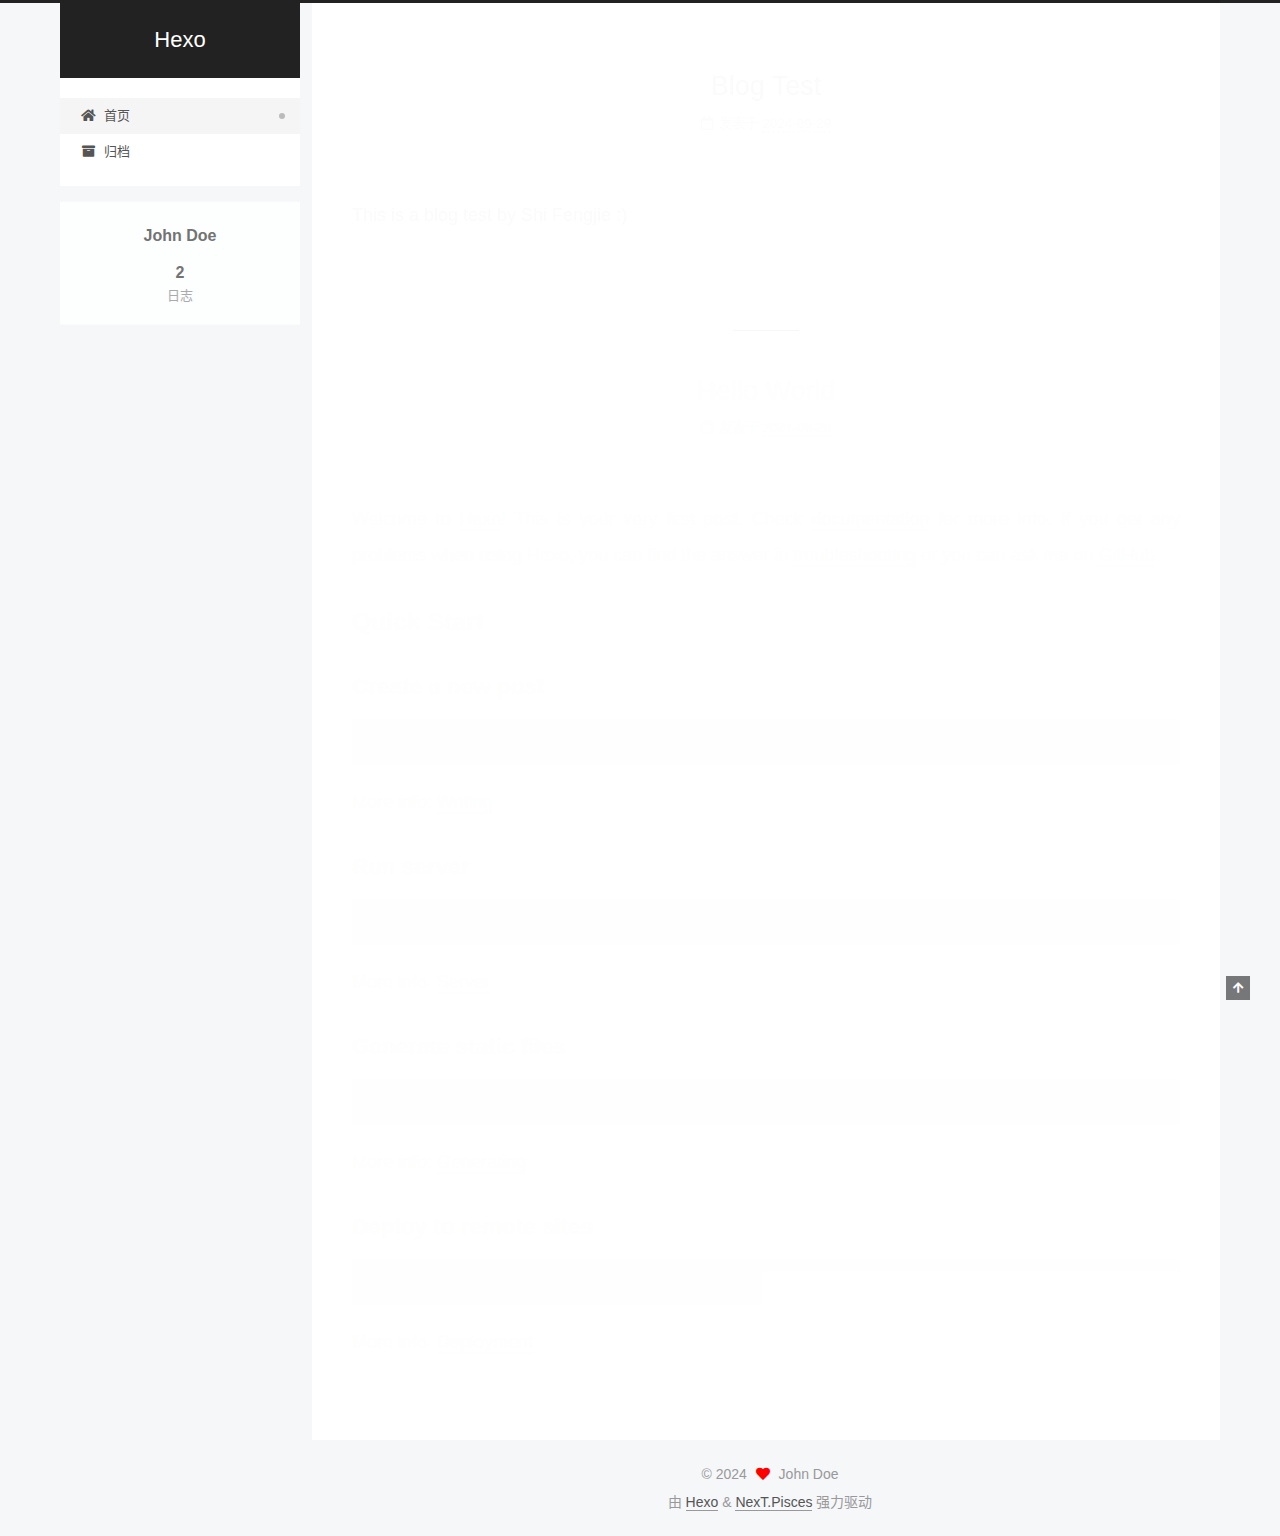
==== commit 8684dbb3: "Site updated: 2024-09-29 15:41:54" ====
--- a/index.html
+++ b/index.html
@@ -145,7 +145,7 @@
   
   
   <article itemscope itemtype="http://schema.org/Article" class="post-block" lang="zh-CN">
-    <link itemprop="mainEntityOfPage" href="http://example.com/2024/09/29/my-first-blog/">
+    <link itemprop="mainEntityOfPage" href="http://example.com/2024/09/29/Blog-Test/">
 
     <span hidden itemprop="author" itemscope itemtype="http://schema.org/Person">
       <meta itemprop="image" content="/images/avatar.gif">
@@ -159,7 +159,7 @@
       <header class="post-header">
         <h2 class="post-title" itemprop="name headline">
           
-            <a href="/2024/09/29/my-first-blog/" class="post-title-link" itemprop="url">my-first-blog</a>
+            <a href="/2024/09/29/Blog-Test/" class="post-title-link" itemprop="url">Blog Test</a>
         </h2>
 
         <div class="post-meta">
@@ -170,7 +170,7 @@
               <span class="post-meta-item-text">发表于</span>
               
 
-              <time title="创建时间：2024-09-29 14:18:35 / 修改时间：14:59:00" itemprop="dateCreated datePublished" datetime="2024-09-29T14:18:35+08:00">2024-09-29</time>
+              <time title="创建时间：2024-09-29 15:37:59 / 修改时间：15:39:15" itemprop="dateCreated datePublished" datetime="2024-09-29T15:37:59+08:00">2024-09-29</time>
             </span>
 
           
@@ -184,7 +184,7 @@
     <div class="post-body" itemprop="articleBody">
 
       
-          <p>This is a blog by Shi Fengjie :)</p>
+          <p>This is a blog test by Shi Fengjie :)</p>
 
       
     </div>
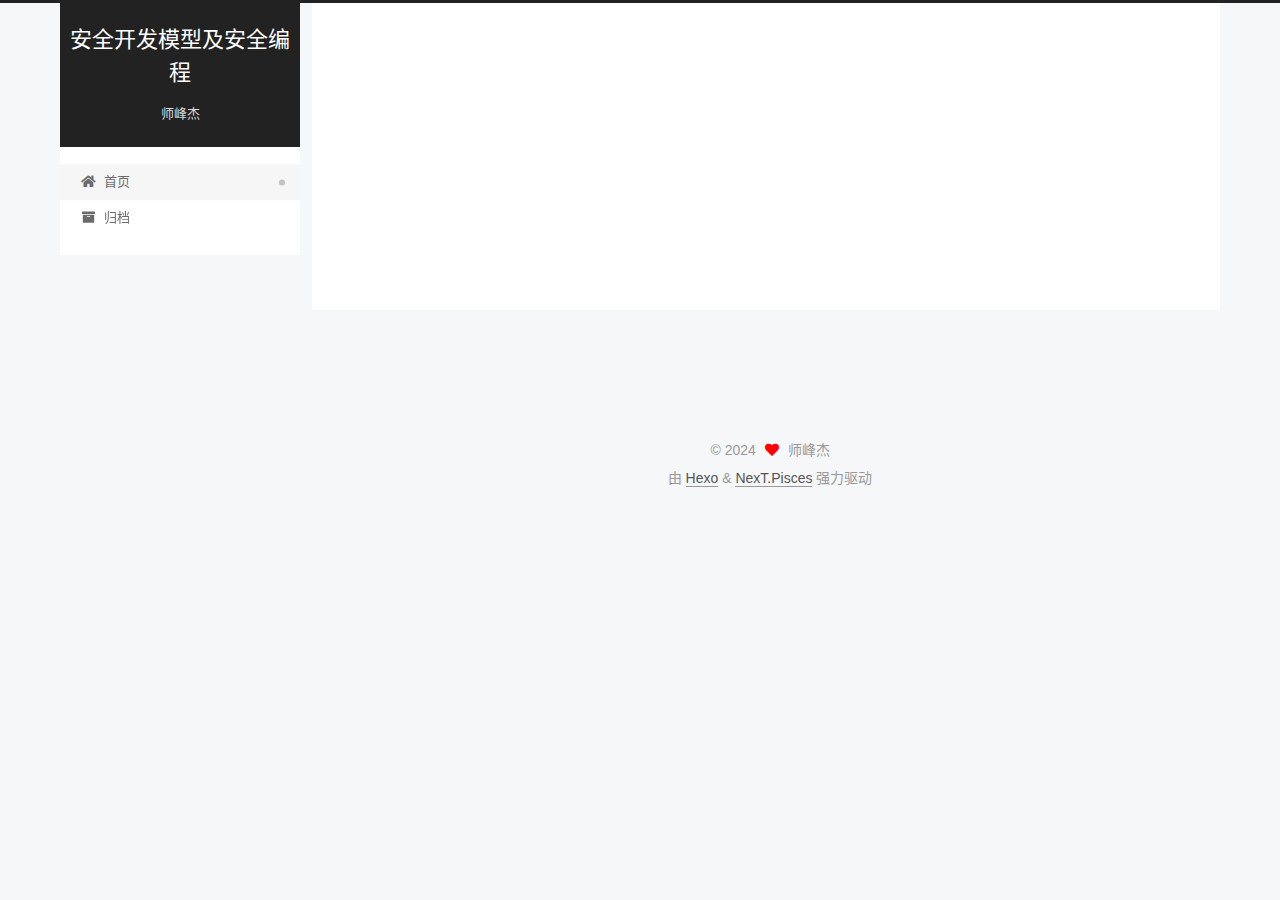
==== commit ee9a5487: "Site updated: 2024-09-29 17:21:20" ====
--- a/index.html
+++ b/index.html
@@ -20,12 +20,14 @@
     var CONFIG = {"hostname":"example.com","root":"/","scheme":"Pisces","version":"7.8.0","exturl":false,"sidebar":{"position":"left","display":"post","padding":18,"offset":12,"onmobile":false},"copycode":{"enable":false,"show_result":false,"style":null},"back2top":{"enable":true,"sidebar":false,"scrollpercent":false},"bookmark":{"enable":false,"color":"#222","save":"auto"},"fancybox":false,"mediumzoom":false,"lazyload":false,"pangu":false,"comments":{"style":"tabs","active":null,"storage":true,"lazyload":false,"nav":null},"algolia":{"hits":{"per_page":10},"labels":{"input_placeholder":"Search for Posts","hits_empty":"We didn't find any results for the search: ${query}","hits_stats":"${hits} results found in ${time} ms"}},"localsearch":{"enable":false,"trigger":"auto","top_n_per_article":1,"unescape":false,"preload":false},"motion":{"enable":true,"async":false,"transition":{"post_block":"fadeIn","post_header":"slideDownIn","post_body":"slideDownIn","coll_header":"slideLeftIn","sidebar":"slideUpIn"}}};
   </script>
 
-  <meta property="og:type" content="website">
-<meta property="og:title" content="Hexo">
+  <meta name="description" content="这是示例网页">
+<meta property="og:type" content="website">
+<meta property="og:title" content="安全开发模型及安全编程">
 <meta property="og:url" content="http://example.com/index.html">
-<meta property="og:site_name" content="Hexo">
+<meta property="og:site_name" content="安全开发模型及安全编程">
+<meta property="og:description" content="这是示例网页">
 <meta property="og:locale" content="zh_CN">
-<meta property="article:author" content="John Doe">
+<meta property="article:author" content="师峰杰">
 <meta name="twitter:card" content="summary">
 
 <link rel="canonical" href="http://example.com/">
@@ -41,7 +43,7 @@
   };
 </script>
 
-  <title>Hexo</title>
+  <title>安全开发模型及安全编程</title>
   
 
 
@@ -92,9 +94,10 @@
 
     <a href="/" class="brand" rel="start">
       <span class="logo-line-before"><i></i></span>
-      <h1 class="site-title">Hexo</h1>
+      <h1 class="site-title">安全开发模型及安全编程</h1>
       <span class="logo-line-after"><i></i></span>
     </a>
+      <p class="site-subtitle" itemprop="description">师峰杰</p>
   </div>
 
   <div class="site-nav-right">
@@ -149,12 +152,12 @@
 
     <span hidden itemprop="author" itemscope itemtype="http://schema.org/Person">
       <meta itemprop="image" content="/images/avatar.gif">
-      <meta itemprop="name" content="John Doe">
-      <meta itemprop="description" content="">
+      <meta itemprop="name" content="师峰杰">
+      <meta itemprop="description" content="这是示例网页">
     </span>
 
     <span hidden itemprop="publisher" itemscope itemtype="http://schema.org/Organization">
-      <meta itemprop="name" content="Hexo">
+      <meta itemprop="name" content="安全开发模型及安全编程">
     </span>
       <header class="post-header">
         <h2 class="post-title" itemprop="name headline">
@@ -185,76 +188,6 @@
 
       
           <p>This is a blog test by Shi Fengjie :)</p>
-
-      
-    </div>
-
-    
-    
-    
-      <footer class="post-footer">
-        <div class="post-eof"></div>
-      </footer>
-  </article>
-  
-  
-  
-
-      
-  
-  
-  <article itemscope itemtype="http://schema.org/Article" class="post-block" lang="zh-CN">
-    <link itemprop="mainEntityOfPage" href="http://example.com/2024/09/29/hello-world/">
-
-    <span hidden itemprop="author" itemscope itemtype="http://schema.org/Person">
-      <meta itemprop="image" content="/images/avatar.gif">
-      <meta itemprop="name" content="John Doe">
-      <meta itemprop="description" content="">
-    </span>
-
-    <span hidden itemprop="publisher" itemscope itemtype="http://schema.org/Organization">
-      <meta itemprop="name" content="Hexo">
-    </span>
-      <header class="post-header">
-        <h2 class="post-title" itemprop="name headline">
-          
-            <a href="/2024/09/29/hello-world/" class="post-title-link" itemprop="url">Hello World</a>
-        </h2>
-
-        <div class="post-meta">
-            <span class="post-meta-item">
-              <span class="post-meta-item-icon">
-                <i class="far fa-calendar"></i>
-              </span>
-              <span class="post-meta-item-text">发表于</span>
-
-              <time title="创建时间：2024-09-29 14:02:29" itemprop="dateCreated datePublished" datetime="2024-09-29T14:02:29+08:00">2024-09-29</time>
-            </span>
-
-          
-
-        </div>
-      </header>
-
-    
-    
-    
-    <div class="post-body" itemprop="articleBody">
-
-      
-          <p>Welcome to <a target="_blank" rel="noopener" href="https://hexo.io/">Hexo</a>! This is your very first post. Check <a target="_blank" rel="noopener" href="https://hexo.io/docs/">documentation</a> for more info. If you get any problems when using Hexo, you can find the answer in <a target="_blank" rel="noopener" href="https://hexo.io/docs/troubleshooting.html">troubleshooting</a> or you can ask me on <a target="_blank" rel="noopener" href="https://github.com/hexojs/hexo/issues">GitHub</a>.</p>
-<h2 id="Quick-Start"><a href="#Quick-Start" class="headerlink" title="Quick Start"></a>Quick Start</h2><h3 id="Create-a-new-post"><a href="#Create-a-new-post" class="headerlink" title="Create a new post"></a>Create a new post</h3><figure class="highlight bash"><table><tr><td class="gutter"><pre><span class="line">1</span><br></pre></td><td class="code"><pre><span class="line">$ hexo new <span class="string">&quot;My New Post&quot;</span></span><br></pre></td></tr></table></figure>
-
-<p>More info: <a target="_blank" rel="noopener" href="https://hexo.io/docs/writing.html">Writing</a></p>
-<h3 id="Run-server"><a href="#Run-server" class="headerlink" title="Run server"></a>Run server</h3><figure class="highlight bash"><table><tr><td class="gutter"><pre><span class="line">1</span><br></pre></td><td class="code"><pre><span class="line">$ hexo server</span><br></pre></td></tr></table></figure>
-
-<p>More info: <a target="_blank" rel="noopener" href="https://hexo.io/docs/server.html">Server</a></p>
-<h3 id="Generate-static-files"><a href="#Generate-static-files" class="headerlink" title="Generate static files"></a>Generate static files</h3><figure class="highlight bash"><table><tr><td class="gutter"><pre><span class="line">1</span><br></pre></td><td class="code"><pre><span class="line">$ hexo generate</span><br></pre></td></tr></table></figure>
-
-<p>More info: <a target="_blank" rel="noopener" href="https://hexo.io/docs/generating.html">Generating</a></p>
-<h3 id="Deploy-to-remote-sites"><a href="#Deploy-to-remote-sites" class="headerlink" title="Deploy to remote sites"></a>Deploy to remote sites</h3><figure class="highlight bash"><table><tr><td class="gutter"><pre><span class="line">1</span><br></pre></td><td class="code"><pre><span class="line">$ hexo deploy</span><br></pre></td></tr></table></figure>
-
-<p>More info: <a target="_blank" rel="noopener" href="https://hexo.io/docs/one-command-deployment.html">Deployment</a></p>
 
       
     </div>
@@ -328,15 +261,15 @@
 
       <div class="site-overview-wrap sidebar-panel">
         <div class="site-author motion-element" itemprop="author" itemscope itemtype="http://schema.org/Person">
-  <p class="site-author-name" itemprop="name">John Doe</p>
-  <div class="site-description" itemprop="description"></div>
+  <p class="site-author-name" itemprop="name">师峰杰</p>
+  <div class="site-description" itemprop="description">这是示例网页</div>
 </div>
 <div class="site-state-wrap motion-element">
   <nav class="site-state">
       <div class="site-state-item site-state-posts">
           <a href="/archives/">
         
-          <span class="site-state-item-count">2</span>
+          <span class="site-state-item-count">1</span>
           <span class="site-state-item-name">日志</span>
         </a>
       </div>
@@ -368,7 +301,7 @@
   <span class="with-love">
     <i class="fa fa-heart"></i>
   </span>
-  <span class="author" itemprop="copyrightHolder">John Doe</span>
+  <span class="author" itemprop="copyrightHolder">师峰杰</span>
 </div>
   <div class="powered-by">由 <a href="https://hexo.io/" class="theme-link" rel="noopener" target="_blank">Hexo</a> & <a href="https://pisces.theme-next.org/" class="theme-link" rel="noopener" target="_blank">NexT.Pisces</a> 强力驱动
   </div>
